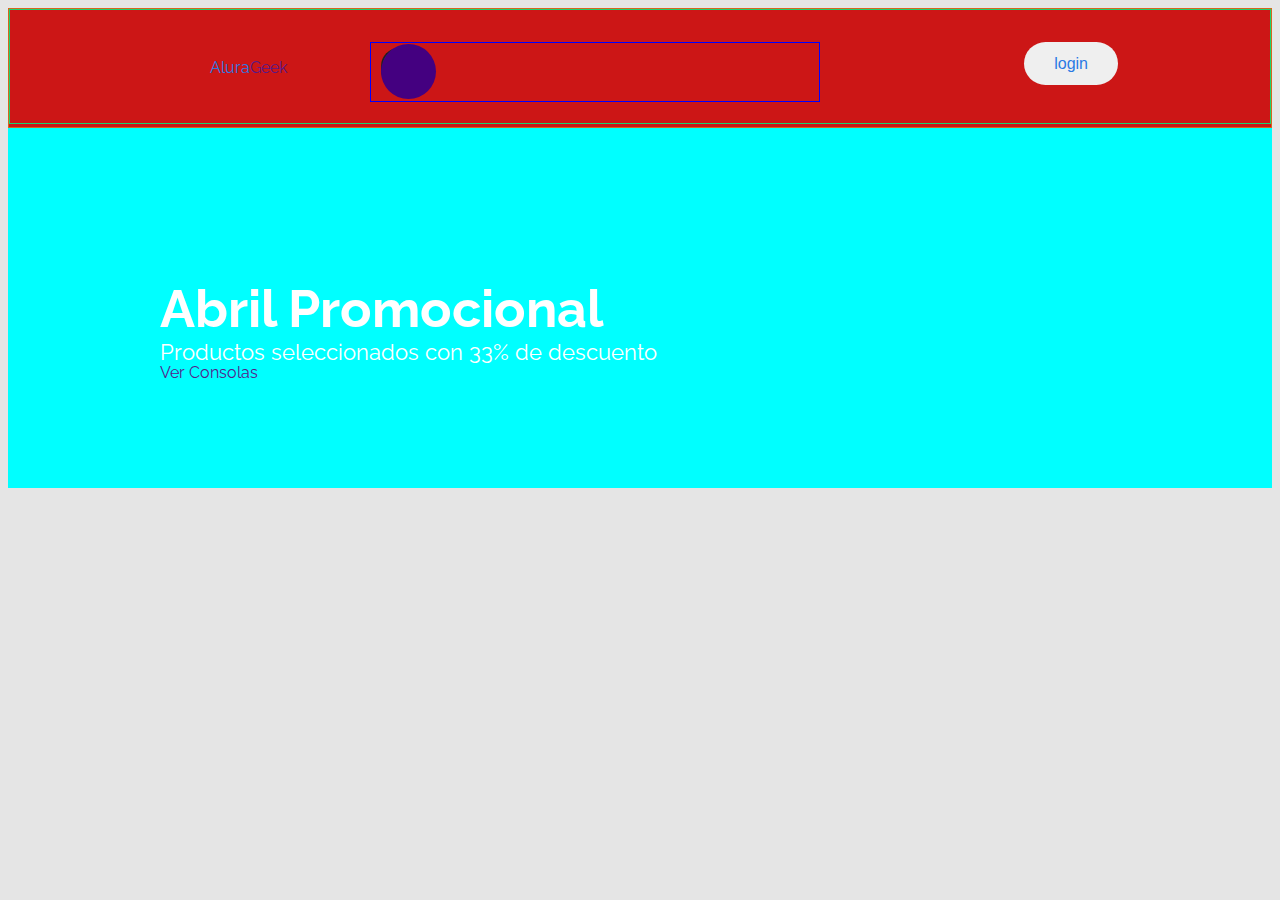
==== index.html @ f8747abc "inicio header" ====
<!DOCTYPE html>
<html lang="en">
<head>
  <meta charset="UTF-8">
  <meta http-equiv="X-UA-Compatible" content="IE=edge">
  <meta name="viewport" content="width=device-width, initial-scale=1.0">
  <link rel="preconnect" href="https://fonts.googleapis.com">
  <link rel="preconnect" href="https://fonts.gstatic.com" crossorigin>
  <link href="https://fonts.googleapis.com/css2?family=Raleway:wght@500&display=swap" rel="stylesheet">
  <title>E-commerce|AluraGeek</title>
  <link rel="stylesheet" href="./css/reset.css">
  <link rel="stylesheet" href="./css/style.css">
  <link rel="stylesheet" href="./css/encabezado.css">
  <link rel="stylesheet" href="./css/banner.css">
</head>
<body class="app">

  <header class="encabezado">
    <nav class="menu">
          <a class="menu__link1" href="#">
          <img class="menu__img" src="./img/Vector.png" alt=""></a>
          <a class="menu__link2" href=""><span class="menu__span">Alura</span>Geek</a>  
          <div class="menu__lupa-div"> 
              <input class="menu__lupa" type="search" name="lupa" placeholder = "¿Que deseas Buscar?" required>
              <div class="menu__btn">
                <i class="fas fa-search menu__icon"></i>
              </div>
          </div>
          <button class="menu__login" type="button">login</button>
    </nav>
  </header>

<main class="contenido">
  <section class="banner">
    <div class="banner__img">
      <div class="banner__anuncio">
        <h1 class="banner__titulo">Abril Promocional</h1>
        <span class="banner__descuento">Productos seleccionados con 33% de descuento</span>
        <div class="botones">
          <a href="">Ver Consolas</a>
        </div>
      </div>
    </div>
  </section>
</main>
<script src="https://kit.fontawesome.com/2f99950054.js" crossorigin="anonymous"></script>
</body>
</html>
---- css/style.css ----
.app{

  background: #E5E5E5;
  font-family: 'Raleway', sans-serif;
  /*color:#464646;*/
  line-height: 1rem;
  scroll-behavior: smooth;
}
---- css/encabezado.css ----
.encabezado{

  Height: 120px;
  width: auto;
  background: #cc1616;
  border: solid 1px chocolate;
  
}

.menu{

  display: flex;
  Padding: 32px 0 32px 0;
  width: auto;
  height: 115px;
  position: relative;
  border: solid 1px rgb(30, 210, 111);

}

.menu__link1{
  
  position: absolute;
  left:152px;
  top: 40px;
}

.menu__link2{

  position: absolute;
  left: 200px;
  top:50px;
  
}

.menu__span{

  
  color: #2A7AE4;
 

}

.menu__login{

position: absolute;
font-weight: 400;
font-size: 16px;
line-height: 19px;
padding: 12px 30px;
transition: .4s;
color: #2A7AE4;
border: none;
border-radius: 30px;
right:152px ;

}

.menu__login:hover{

  transform: scale(1.3);
  cursor: pointer;
}

.menu__lupa-div{

  padding: 5px;
  position: relative;
  position: absolute;
  border: solid 1px blue;
  width:450px;
  height:60px;
  left: 360px;

 

}

.menu__lupa{

position: absolute;
width: 0;
height: 40px;
padding: 8px 16px;
background: #F5F5F5;
border-radius: 20px;
transition: all 0.9s ease;
left:10px;
}

.menu__lupa::placeholder{

  color: #A2A2A2;
  text-indent:40px;
  
}
.menu__btn{

position: absolute;
top: 1px;
left:10px;
width: 55px;
height: 55px;
background-color: #440080;
line-height: 55px;
text-align: center;
color: white;
font-size: 20px;
border-radius: 50%;
cursor: pointer;

}

.menu__icon{


}

.menu__lupa-div:hover .menu__lupa{

  width:393px;
}

.menu__lupa:focus{

  width:393px;
  text-indent:40px;

}
---- css/banner.css ----
.banner{

  display: flex;
  flex-direction: column;
  background-color: aqua;
  height: 360px;
  width: auto;

}

.banner__img{
  
  height: 352px;
  width: auto;
  background-image:url(../img/banner-image.png);
  background-position: center;
 
}

.banner__anuncio{

  display: flex;
  flex-direction: column;
  max-width: 50%;
  margin-left: 152px;
  margin-top: 150px;
}

.banner__titulo{

  font-size: 52px;
  line-height: 61px;
  color: #FFFFFF;
  
}

.banner__descuento{

  font-size: 22px;
  line-height: 26px;
  color: #FFFFFF;
  
}
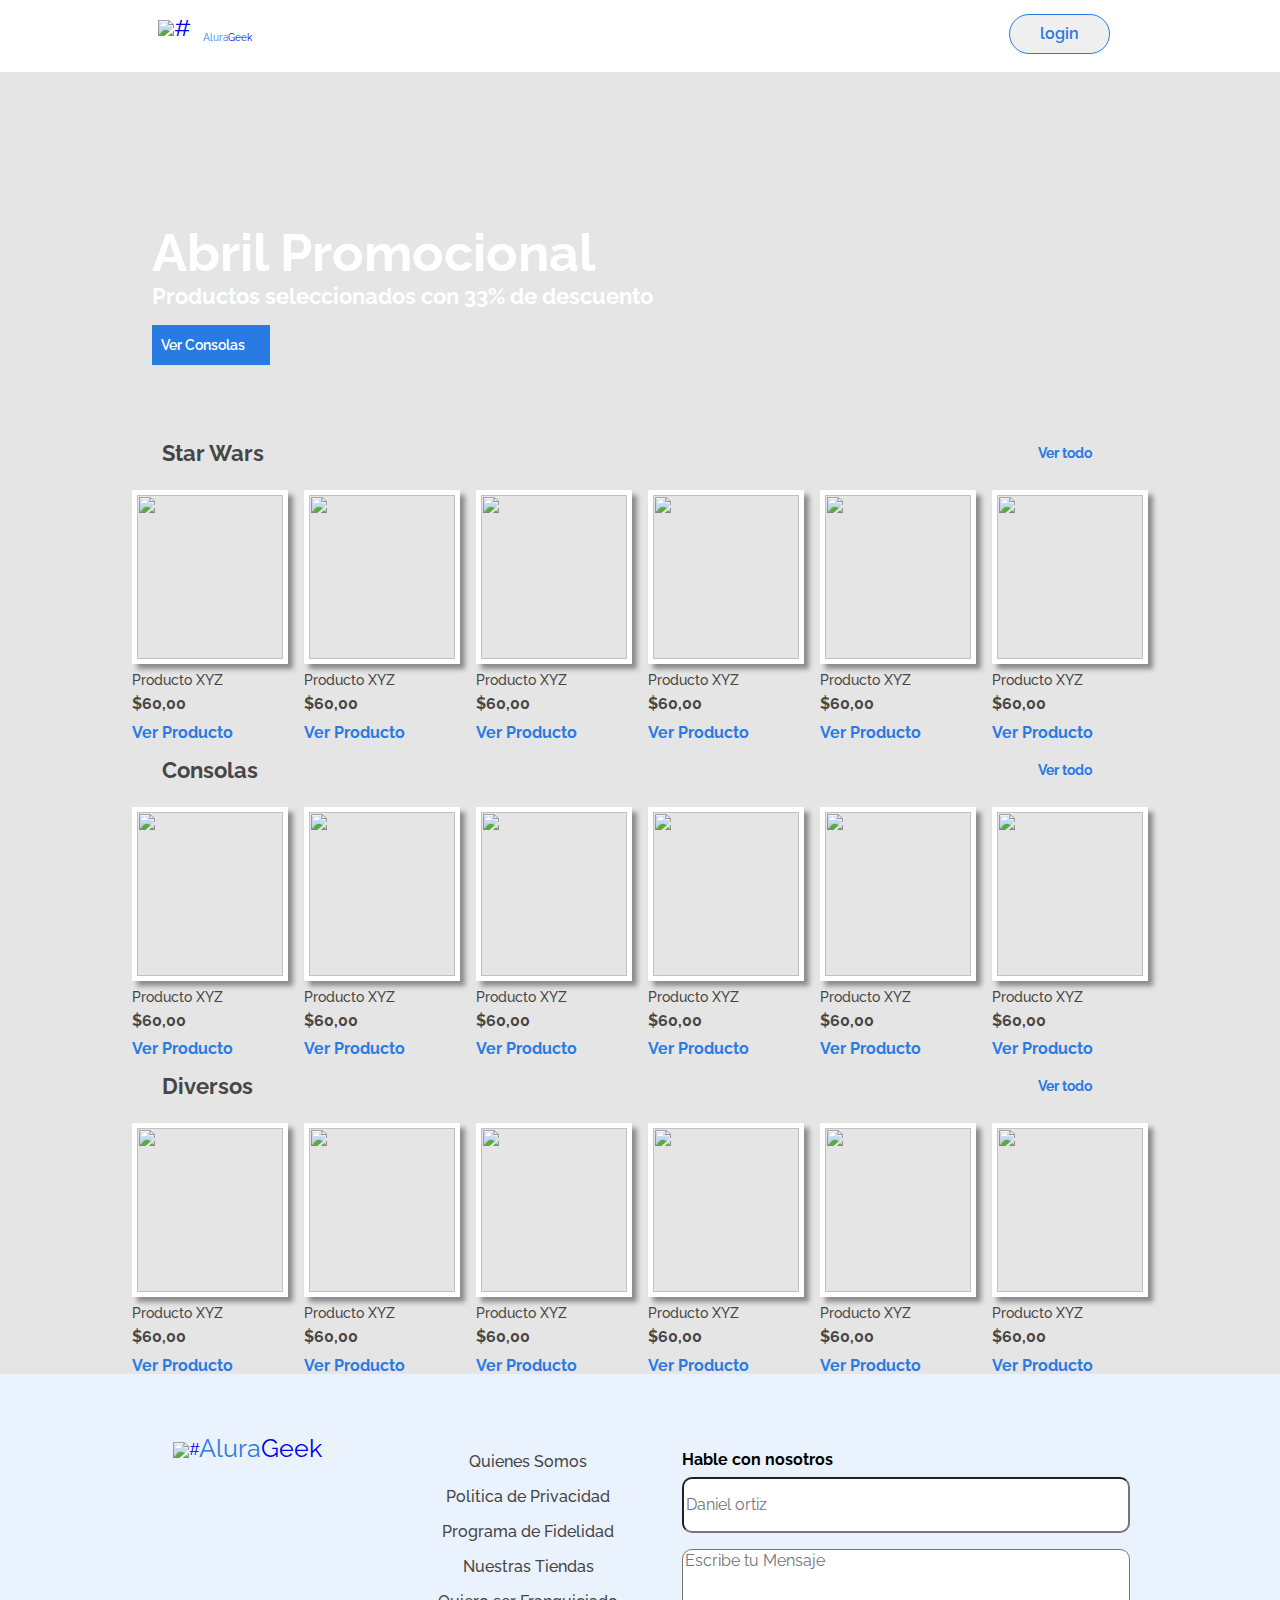
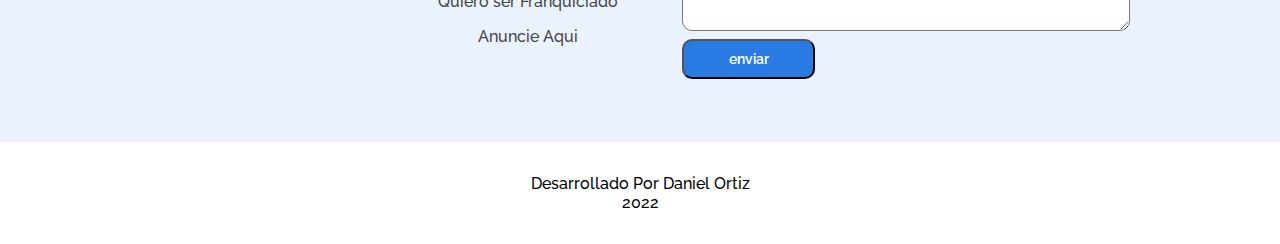
==== commit 995201b0: "E-commerce inicial" ====
--- a/index.html
+++ b/index.html
@@ -2,48 +2,292 @@
 <html lang="en">
 <head>
   <meta charset="UTF-8">
-  <meta http-equiv="X-UA-Compatible" content="IE=edge">
+  <meta http-equiv="X-UA-Compatible" content="IE=edge,chrome=1">
   <meta name="viewport" content="width=device-width, initial-scale=1.0">
   <link rel="preconnect" href="https://fonts.googleapis.com">
   <link rel="preconnect" href="https://fonts.gstatic.com" crossorigin>
   <link href="https://fonts.googleapis.com/css2?family=Raleway:wght@500&display=swap" rel="stylesheet">
   <title>E-commerce|AluraGeek</title>
+  <link rel="stylesheet" href="./css/normalize.css">
   <link rel="stylesheet" href="./css/reset.css">
   <link rel="stylesheet" href="./css/style.css">
   <link rel="stylesheet" href="./css/encabezado.css">
   <link rel="stylesheet" href="./css/banner.css">
+  <link rel="stylesheet" href="./css/stars.css">
+  <link rel="stylesheet" href="./css/contacto.css">
+  <link rel="stylesheet" href="./css/footer.css">
 </head>
 <body class="app">
 
   <header class="encabezado">
-    <nav class="menu">
-          <a class="menu__link1" href="#">
-          <img class="menu__img" src="./img/Vector.png" alt=""></a>
-          <a class="menu__link2" href=""><span class="menu__span">Alura</span>Geek</a>  
-          <div class="menu__lupa-div"> 
-              <input class="menu__lupa" type="search" name="lupa" placeholder = "¿Que deseas Buscar?" required>
-              <div class="menu__btn">
-                <i class="fas fa-search menu__icon"></i>
-              </div>
+    <nav class="head-nav">
+      <ul class="head-nav__list">
+          <li class="head-nav__logo"><a href="#"><img src="./img/Vector.png"alt="#"></a></li>
+          <li class="head-nav__alura"><a href="#"><span class="head-nav__span">Alura</span>Geek</a></li> 
+          <li class="head-nav__button"><button class="head-nav__btn" type="button">login</button></li>
+          <li class="head-nav__lupa"><i class="fas fa-search menu__icon"></i></li>
+      </ul>
+  </nav>
+  </header>
+
+  <main>
+    <section class="hero">
+      <div class="banner">
+        <div class="banner__fondo">
+           <div class="banner__anuncio">
+          <h1 class="banner__titulo">Abril Promocional</h1>
+          <span class="banner__descuento">Productos seleccionados con 33% de descuento</span>
+          <div class="btn">
+            <a class="btn__text"  href="">Ver Consolas</a>
+            <a class="btn__icon"><ion-icon name="caret-down-outline"></ion-icon></a>
           </div>
-          <button class="menu__login" type="button">login</button>
-    </nav>
-  </header>
-
-<main class="contenido">
-  <section class="banner">
-    <div class="banner__img">
-      <div class="banner__anuncio">
-        <h1 class="banner__titulo">Abril Promocional</h1>
-        <span class="banner__descuento">Productos seleccionados con 33% de descuento</span>
-        <div class="botones">
-          <a href="">Ver Consolas</a>
-        </div>
-      </div>
-    </div>
-  </section>
-</main>
+        </div>
+        </div>
+      </div>
+    </section>
+
+    <section class="stars">
+
+      <div class="title">
+        <h2 class="title__h2">Star Wars</h2>
+        <a class="title__link" href="#">Ver todo</a>
+        <a class="title__icon" href="#"><ion-icon name="arrow-forward-outline"></ion-icon></a>
+      </div>
+      
+        <div class="productos">
+          
+            <div class="producto__items">
+               <a href="#" class="producto__link">
+                 <img class="producto__img" src="img/unsplash_1.png" alt="">
+               </a>
+               <h3 class="producto__nombre">Producto XYZ</h3>
+               <h3 class="producto__precio">$60,00</h3>
+               <a class="producto-und__link" href=""><h3 class="producto__verproducto">Ver Producto</h3></a>
+            </div> 
+            <div class="producto__items">
+              <a href="#" class="producto__link">
+               <img class="producto__img" src="img/unsplash_2.png" alt="">
+              </a>
+              <h3 class="producto__nombre">Producto XYZ</h3>
+              <h3 class="producto__precio">$60,00</h3>
+              <a class="producto-und__link" href=""><h3 class="producto__verproducto">Ver Producto</h3></a>
+            </div>
+            <div class="producto__items" >
+              <a href="#" class="producto__link">
+                    <img class="producto__img" src="img/unsplash_3.png" alt="">
+                </a>
+              <h3 class="producto__nombre">Producto XYZ</h3>
+              <h3 class="producto__precio">$60,00</h3>
+              <a class="producto-und__link" href=""><h3 class="producto__verproducto">Ver Producto</h3></a>
+            </div>
+            <div class="producto__items" >
+              <a href="#" class="producto__link">
+              <img class="producto__img" src="img/unsplash_4.png" alt="">
+              </a>
+              <h3 class="producto__nombre">Producto XYZ</h3>
+              <h3 class="producto__precio">$60,00</h3>
+              <a class="producto-und__link" href=""><h3 class="producto__verproducto">Ver Producto</h3></a>
+            </div>
+            <div class="producto__items">
+              <a href="#" class="producto__link">
+              <img class="producto__img" src="img/unsplash_5.png" alt="">
+              </a>
+              <h3 class="producto__nombre">Producto XYZ</h3>
+              <h3 class="producto__precio">$60,00</h3>
+              <a class="producto-und__link" href=""><h3 class="producto__verproducto">Ver Producto</h3></a>
+           </div> 
+            <div class="producto__items">
+              <a href="#" class="producto__link">
+              <img class="producto__img" src="img/unsplash_6.png" alt="">
+              </a> 
+              <h3 class="producto__nombre">Producto XYZ</h3>
+              <h3 class="producto__precio">$60,00</h3>
+              <a class="producto-und__link" href=""><h3 class="producto__verproducto">Ver Producto</h3></a>
+            </div>    
+          
+        </div>    
+
+    </section>
+
+    <section class="consolas">
+
+      <div class="title">
+        <h2 class="title__h2">Consolas</h2>
+        <a class="title__link" href="#">Ver todo</a>
+        <a class="title__icon" href="#"><ion-icon name="arrow-forward-outline"></ion-icon></a>
+      </div>
+
+      <div class="productos">
+          
+        <div class="producto__items">
+           <a href="#" class="producto__link">
+             <img class="producto__img" src="img/unsplash_7.png" alt="">
+           </a>
+           <h3 class="producto__nombre">Producto XYZ</h3>
+           <h3 class="producto__precio">$60,00</h3>
+           <a class="producto-und__link" href=""><h3 class="producto__verproducto">Ver Producto</h3></a>
+        </div> 
+        <div class="producto__items">
+          <a href="#" class="producto__link">
+           <img class="producto__img" src="img/unsplash_8.png" alt="">
+          </a>
+          <h3 class="producto__nombre">Producto XYZ</h3>
+          <h3 class="producto__precio">$60,00</h3>
+          <a class="producto-und__link" href=""><h3 class="producto__verproducto">Ver Producto</h3></a>
+        </div>
+        <div class="producto__items" >
+          <a href="#" class="producto__link">
+                <img class="producto__img" src="img/unsplash_9.png" alt="">
+            </a>
+          <h3 class="producto__nombre">Producto XYZ</h3>
+          <h3 class="producto__precio">$60,00</h3>
+          <a class="producto-und__link" href=""><h3 class="producto__verproducto">Ver Producto</h3></a>
+        </div>
+        <div class="producto__items" >
+          <a href="#" class="producto__link">
+          <img class="producto__img" src="img/unsplash_10.png" alt="">
+          </a>
+          <h3 class="producto__nombre">Producto XYZ</h3>
+          <h3 class="producto__precio">$60,00</h3>
+          <a class="producto-und__link" href=""><h3 class="producto__verproducto">Ver Producto</h3></a>
+        </div>
+        <div class="producto__items">
+          <a href="#" class="producto__link">
+          <img class="producto__img" src="img/unsplash_11.png" alt="">
+          </a>
+          <h3 class="producto__nombre">Producto XYZ</h3>
+          <h3 class="producto__precio">$60,00</h3>
+          <a class="producto-und__link" href=""><h3 class="producto__verproducto">Ver Producto</h3></a>
+       </div> 
+        <div class="producto__items">
+          <a href="#" class="producto__link">
+          <img class="producto__img" src="img/unsplash_12.png" alt="">
+          </a> 
+          <h3 class="producto__nombre">Producto XYZ</h3>
+          <h3 class="producto__precio">$60,00</h3>
+          <a class="producto-und__link" href=""><h3 class="producto__verproducto">Ver Producto</h3></a>
+        </div>    
+      
+    </div>    
+
+
+    </section>
+
+    <section class="diversos">
+
+      <div class="title">
+        <h2 class="title__h2">Diversos</h2>
+        <a class="title__link" href="#">Ver todo</a>
+        <a class="title__icon" href="#"><ion-icon name="arrow-forward-outline"></ion-icon></a>
+      </div>
+
+      <div class="productos">
+          
+        <div class="producto__items">
+           <a href="#" class="producto__link">
+             <img class="producto__img" src="img/unsplash_13.png" alt="">
+           </a>
+           <h3 class="producto__nombre">Producto XYZ</h3>
+           <h3 class="producto__precio">$60,00</h3>
+           <a class="producto-und__link" href=""><h3 class="producto__verproducto">Ver Producto</h3></a>
+        </div> 
+        <div class="producto__items">
+          <a href="#" class="producto__link">
+           <img class="producto__img" src="img/unsplash_14.png" alt="">
+          </a>
+          <h3 class="producto__nombre">Producto XYZ</h3>
+          <h3 class="producto__precio">$60,00</h3>
+          <a class="producto-und__link" href=""><h3 class="producto__verproducto">Ver Producto</h3></a>
+        </div>
+        <div class="producto__items" >
+          <a href="#" class="producto__link">
+                <img class="producto__img" src="img/unsplash_15.png" alt="">
+            </a>
+          <h3 class="producto__nombre">Producto XYZ</h3>
+          <h3 class="producto__precio">$60,00</h3>
+          <a class="producto-und__link" href=""><h3 class="producto__verproducto">Ver Producto</h3></a>
+        </div>
+        <div class="producto__items" >
+          <a href="#" class="producto__link">
+          <img class="producto__img" src="img/unsplash_16.png" alt="">
+          </a>
+          <h3 class="producto__nombre">Producto XYZ</h3>
+          <h3 class="producto__precio">$60,00</h3>
+          <a class="producto-und__link" href=""><h3 class="producto__verproducto">Ver Producto</h3></a>
+        </div>
+        <div class="producto__items">
+          <a href="#" class="producto__link">
+          <img class="producto__img" src="img/unsplash_17.png" alt="">
+          </a>
+          <h3 class="producto__nombre">Producto XYZ</h3>
+          <h3 class="producto__precio">$60,00</h3>
+          <a class="producto-und__link" href=""><h3 class="producto__verproducto">Ver Producto</h3></a>
+       </div> 
+        <div class="producto__items">
+          <a href="#" class="producto__link">
+          <img class="producto__img" src="img/unsplash_18.png" alt="">
+          </a> 
+          <h3 class="producto__nombre">Producto XYZ</h3>
+          <h3 class="producto__precio">$60,00</h3>
+          <a class="producto-und__link" href=""><h3 class="producto__verproducto">Ver Producto</h3></a>
+        </div>    
+      
+    </div>    
+
+    </section>
+
+    <section class="contacto">
+
+      <header class="encabezado--contact">
+        <nav class="head-nav--contact">
+          <ul class="head-nav__list--contact">
+              <li class="head-nav__logo--contact"><a href="#"><img class="head-nav__img" src="./img/Vector.png"alt="#"></a></li>
+              <li class="head-nav__alura--contact"><a class="head-nav__logo" href="#"><span class="head-nav__span--contact">Alura</span>Geek</a></li> 
+              <li class="head-nav__button--contact"><button class="head-nav__btn" type="button">login</button></li>
+              <li class="head-nav__lupa--contact"><i class="fas fa-search menu__icon"></i></li>
+          </ul>
+        </nav>
+      </header>
+
+     <div class="informacion">
+
+        <ul class="informacion-list">
+          <li class="informacion-list__info"><a class="informacion-list__link" href="#">Quienes Somos</a></li>
+          <li class="informacion-list__info"><a class="informacion-list__link"  href="#">Politica de Privacidad</a></li>
+          <li class="informacion-list__info"><a class="informacion-list__link"  href="#">Programa de Fidelidad</a></li>
+          <li class="informacion-list__info"><a class="informacion-list__link"  href="#">Nuestras Tiendas</a></li>
+          <li class="informacion-list__info"><a class="informacion-list__link"  href="#">Quiero ser Franquiciado</a></li>
+          <li class="informacion-list__info"><a class="informacion-list__link"  href="#">Anuncie Aqui</a></li>
+       </ul>
+
+     </div>
+
+      <div class="form">
+
+        <p class="form-parrafo">Hable con nosotros</p>
+
+        <form action="" class="formulario">
+          <input type="text" name="nombre" class="formulario__nombres" placeholder="Daniel ortiz">
+          <textarea name="mensaje" class="formulario__mensaje" cols="30" rows="10" placeholder="Escribe tu Mensaje"></textarea>
+          <input class="formulario__send" type="submit" value="enviar" >
+        </form>
+
+      </div>
+
+    </section>
+
+    <footer class="footer">
+      <div class="autor">
+          <p class="autor__parrafo">Desarrollado Por Daniel Ortiz 
+          <span class="autor_span">2022</span></p>
+      </div>
+    </footer>
+
+  </main>
+
 <script src="https://kit.fontawesome.com/2f99950054.js" crossorigin="anonymous"></script>
+<script type="module" src="https://unpkg.com/ionicons@5.5.2/dist/ionicons/ionicons.esm.js"></script>
+<script nomodule src="https://unpkg.com/ionicons@5.5.2/dist/ionicons/ionicons.js"></script>
 </body>
 </html>
 
--- a/css/encabezado.css
+++ b/css/encabezado.css
@@ -1,133 +1,160 @@
-.encabezado{
+.head-nav{
 
-  Height: 120px;
-  width: auto;
-  background: #cc1616;
-  border: solid 1px chocolate;
+  Height: 72px;
+  background: #FFFFFF;
+  padding: 14px 18px 14px 18px;
+}
+
+.head-nav__list{
+
+  display: flex;
+  flex-wrap: wrap;
+  justify-content: space-between;
+  align-items: center;
+  font-size: 14px;
+  
+}
+.head-nav__logo{
+  order: 1;
+}
+
+.head-nav__alura{
+
+  flex-grow: 1;
+  padding-left: 5px;
+  order: 2;
+  font-size: 10px;
+
+}
+
+.head-nav__span{
+
+  color: #2A7AE4;
   
 }
 
-.menu{
+.head-nav__lupa{
+  
+  order: 4;
+  
+}
 
-  display: flex;
-  Padding: 32px 0 32px 0;
-  width: auto;
-  height: 115px;
-  position: relative;
-  border: solid 1px rgb(30, 210, 111);
+.head-nav__lupa{
+  height: 18px;
+  width: 18px;
+}
+
+.head-nav__button{
+  
+ flex-grow: 1;
+ order: 3;
+ padding: 0;
+ border-radius: 30px;
+  }
+
+.head-nav__btn{
+  font-weight: 600;
+  font-size: 14px;
+  transition: .4s;
+  color: #2A7AE4;
+  padding: 10px 30px 10px 30px;
+  border: 1px solid #2A7AE4;
+  border-radius: 50em;
 
 }
 
-.menu__link1{
-  
-  position: absolute;
-  left:152px;
-  top: 40px;
+.head-nav__btn:hover{
+
+  transform: scale(1.2);
+  cursor: pointer;
 }
 
-.menu__link2{
+@media all and (min-width:768px) and (max-width: 1000px){
 
-  position: absolute;
-  left: 200px;
-  top:50px;
+  .head-nav__list{
+
+    justify-content: center;
+    
+  }
+
+  .head-nav__logo{
+    order: 1;
+  }
+
+  .head-nav__alura{
+
+    
+    order: 2;
+  
+  }
+
+  .head-nav__lupa{
+
+    order: 3;
+    flex-grow: 1;
   
 }
 
-.menu__span{
+  .head-nav__button{
 
+    order: 4;
+    width: auto;
+    flex-grow: 0;
+  }
   
-  color: #2A7AE4;
- 
-
 }
 
-.menu__login{
+@media all and (min-width:1001px){
 
-position: absolute;
-font-weight: 400;
-font-size: 16px;
-line-height: 19px;
-padding: 12px 30px;
-transition: .4s;
-color: #2A7AE4;
-border: none;
-border-radius: 30px;
-right:152px ;
+  .head-nav__list{
 
+    position: relative;
+    font-size: 16px;
+  }
+
+  .head-nav__logo{
+
+
+    width: 40px ;
+    height: 29px ;
+    margin-left: 140px;
+    
+  }
+
+  .head-nav__alura{
+
+    
+    position: absolute;
+    padding: 8px 0 0 5px;
+       
+  }
+
+  .head-nav__span{
+
+    margin-left: 180px;
+    
+  }
+
+  .head-nav__lupa{
+
+    position: absolute;
+    flex-grow: 1;
+    right: 586px;
+  
 }
 
-.menu__login:hover{
+  .head-nav__button{
 
-  transform: scale(1.3);
-  cursor: pointer;
+    
+    width: auto;
+    flex-grow: 0;
+    margin-right:152px;
+
+  }
+
+  .head-nav__btn{
+
+    font-size: 16px;
+  }
 }
 
-.menu__lupa-div{
-
-  padding: 5px;
-  position: relative;
-  position: absolute;
-  border: solid 1px blue;
-  width:450px;
-  height:60px;
-  left: 360px;
-
- 
-
-}
-
-.menu__lupa{
-
-position: absolute;
-width: 0;
-height: 40px;
-padding: 8px 16px;
-background: #F5F5F5;
-border-radius: 20px;
-transition: all 0.9s ease;
-left:10px;
-}
-
-.menu__lupa::placeholder{
-
-  color: #A2A2A2;
-  text-indent:40px;
-  
-}
-.menu__btn{
-
-position: absolute;
-top: 1px;
-left:10px;
-width: 55px;
-height: 55px;
-background-color: #440080;
-line-height: 55px;
-text-align: center;
-color: white;
-font-size: 20px;
-border-radius: 50%;
-cursor: pointer;
-
-}
-
-.menu__icon{
-
-
-}
-
-.menu__lupa-div:hover .menu__lupa{
-
-  width:393px;
-}
-
-.menu__lupa:focus{
-
-  width:393px;
-  text-indent:40px;
-
-}
-
-
-
-
--- a/css/banner.css
+++ b/css/banner.css
@@ -1,49 +1,124 @@
-.banner{
+  .banner{ 
+    width: 100%;
+    display: flex;
+    flex-direction: column;
+    }
+    
+  .banner__fondo{
+    
+      height: 192px;
+      background-image:url(../img/banner-image.png);
+      background-position: center;
+      background-size: cover;
+      background-repeat: no-repeat;
+      
+    }
+    
+  .banner__anuncio{
+    
+      display: flex;
+      flex-direction: column;
+      align-items:  flex-start;
+      margin-left: 16px;
+      margin-top: 78px;
+      
+    }
+  .banner__titulo{
+    
+    font-weight: 700;
+    font-size: 22px;
+    line-height: 26px;
+    color: #FFFFFF;
+      
+    }
+  .banner__descuento{
+      font-weight: 600;
+      font-size: 14px;
+      line-height: 16px;
+      color: #FFFFFF;
+      
+    }
+  .btn{
+      margin-top: 16px;
+      width: 118px;
+      height: 40px;
+      background: #2A7AE4;
+      display: flex;
+      justify-content: space-around;
+      align-items: center;
+      font-size: 14px;
+      font-weight: 600;
+      cursor: pointer;
+      }
+  .btn__text,
+  .btn__icon{
+        color: #FFFFFF;
+        
+      /* display: inline-flex;
+        align-items: center;
+        height: 100%;*/
+      }
+      
+  .btn__icon{
+        font-size: 1.5em;
+        background: rgb(0, 0, 0,0.08);
+        padding-top: 6px ;
+      }
+  
+    @media all and (min-width:768px) and (max-width: 1000px){
+  
+  .banner__fondo{
+    height: 352px;
+  }
+  
+  .banner__anuncio{
+  
+    margin-left: 32px;
+    margin-top: 161px;
 
-  display: flex;
-  flex-direction: column;
-  background-color: aqua;
-  height: 360px;
-  width: auto;
-
-}
-
-.banner__img{
+  }
+    
+  .banner__titulo{
   
-  height: 352px;
-  width: auto;
-  background-image:url(../img/banner-image.png);
-  background-position: center;
- 
-}
-
-.banner__anuncio{
-
-  display: flex;
-  flex-direction: column;
-  max-width: 50%;
-  margin-left: 152px;
-  margin-top: 150px;
-}
-
-.banner__titulo{
-
+  font-weight: 700;
   font-size: 52px;
   line-height: 61px;
-  color: #FFFFFF;
   
-}
+  }
+    
+  .banner__descuento{
+    font-weight: 700;
+    font-size: 22px;
+    line-height: 26px;
+  
+  }
+    
+  }
 
-.banner__descuento{
+  @media all and (min-width:1001px){
 
-  font-size: 22px;
-  line-height: 26px;
-  color: #FFFFFF;
+    .banner__fondo{
+      height: 352px;
+    }
+
+    .banner__anuncio{
+
+      margin-left:152px;
+      margin-top: 150px;
+    }
+
+    .banner__titulo{
   
-}
+      font-weight: 700;
+      font-size: 52px;
+      line-height: 61px;
+      
+      }
 
-
-
-
-
-  +    .banner__descuento{
+        font-weight: 700;
+        font-size: 22px;
+        line-height: 26px;
+      
+      }
+  }--- a/css/stars.css
+++ b/css/stars.css
@@ -0,0 +1,266 @@
+.title {
+  
+  display: flex;
+  align-items: center;
+  justify-content: center;
+  width: 100%;
+  padding: 16px 0 16px 0; 
+ 
+}
+.title__h2{
+  font-weight: 700;
+  font-size: 22px;
+  line-height: 26px;
+  color: #464646;
+  flex-grow: 1;
+  margin-left: 18px;
+
+}
+.title__link{
+  
+font-weight: 700;
+font-size: 14px;
+line-height: 16px;
+color: #2A7AE4;
+text-decoration: none;
+padding-right:12px;
+}
+.title__icon{
+
+  Width: 16px;
+  Height:16px;
+  margin-right:15px;
+}
+.productos{
+  
+  display: flex;
+  flex-wrap: wrap;
+  justify-content:space-evenly;
+  align-items: center;
+  background: #E5E5E5;
+ 
+} 
+.producto__items{
+  
+ font-family: "Raleway", sans-serif;
+ box-sizing: border-box;
+
+}
+.producto__link{
+  
+    display: flex;
+    margin: 8px 0px;
+    width: 156px;
+    height: 174px;
+    border: 5px solid #FFF;
+    box-shadow: 5px 5px 5px #0006;
+    flex-grow: 1;
+    
+    
+}
+.producto__img {
+  
+  width: 100%;
+  height: 100%;
+  object-fit: cover;
+  transition: transform 0.3s ease-in-out;
+  
+}
+.producto__img:hover{
+  
+ transform: rotate(1deg) scale(1.1);
+ 
+}
+.producto__nombre{
+  
+color: #464646;
+font-size: 14px;
+font-weight: 500;
+padding-bottom: 8px;
+}
+.producto__precio{
+  
+color: #464646;
+font-size: 16px;
+font-weight: 700;
+padding-bottom: 8px;
+}
+.producto__verproducto{
+  
+color: #2a7ae4;
+font-size: 16px;
+font-weight: 700;
+margin-top: 0.5vh;
+}
+.producto__items:nth-child(5){
+ display: none;
+}
+.producto__items:nth-child(6){
+ display: none;
+}
+.producto-und__link{
+text-decoration: none;
+}
+
+
+@media screen and (min-width:360px) and (max-width:576px){
+
+  .title__link{
+    
+  font-size: 16px;
+  line-height: 19px;
+  
+  }
+  .producto__link{
+    
+  
+      width: 164px;
+      height: 174px;
+     
+  }
+  .title__h2{
+    
+    margin-left: 19px;
+    
+  }
+  
+  .title__icon{
+  
+    Width: 18px;
+    Height:18px;
+    margin-right:20px;
+  }
+    
+  }
+@media screen and (min-width:577px) and (max-width:768px){
+
+    .producto__items:nth-child(5){
+      display: none;
+     }
+    .producto__items:nth-child(6){
+      display: none;
+     }
+  
+    .title__h2{
+  
+      font-weight: 700;
+      font-size: 32px;
+      line-height: 38px;
+      
+    }
+    .title__link{
+      
+      font-weight: 700;
+      font-size: 16px;
+      line-height: 19px;
+    
+      
+    }
+    .producto__link{
+  
+      width: 176px;
+      height: 174px;
+     
+  }
+  
+    .title__icon{
+  
+    Width: 19px;
+    Height:19px;
+  
+  }
+    .productos{
+    
+    justify-content:space-around;
+   
+  } 
+  }                                                                          
+@media screen and (min-width:769px) and (max-width:992px){
+
+  
+  .producto__items:nth-child(5){
+    display: none;
+   }
+  .producto__items:nth-child(6){
+    display: none;
+   }
+
+  .title__h2{
+
+    margin-left:65px; 
+    
+    
+  }
+
+  .title__icon{
+
+    margin-right:50px;
+    
+  }
+
+}
+@media screen and (min-width:993px) and (max-width:1200px){
+
+ 
+  .producto__items:nth-child(5){
+    display: block;
+   }
+  .producto__items:nth-child(6){
+    display: block;
+   }
+
+  .title__h2{
+
+    margin-left:55px; 
+    
+    
+  }
+
+  .title__icon{
+
+    margin-right:40px;
+    
+  }
+
+}
+@media screen and (min-width:1201px) and (max-width:1440px){
+
+  .productos{
+  
+  
+    justify-content:center;
+    align-items: center;
+    gap: 16px;
+   
+  } 
+  .producto__items:nth-child(5){
+    display: block;
+   }
+  .producto__items:nth-child(6){
+    display: block;
+   }
+
+   .title__h2{
+
+    margin-left:162px; 
+  
+  }
+
+  .title__icon{
+
+    margin-right:160px;
+    
+  }
+
+  .title{
+
+    display: flex;
+    justify-content: center;
+    align-items: center;
+
+   }
+
+}
+
+
+
--- a/css/contacto.css
+++ b/css/contacto.css
@@ -0,0 +1,300 @@
+.contacto{
+
+display: flex;
+flex-direction: column;
+padding: 16px;
+height: 553px;
+background: #EAF2FD;
+}
+.logo{
+
+  height: 82px;
+}
+.informacion{
+
+  display: flex;
+  align-items: center;
+  justify-content: center;
+  height: 206px;
+  font-weight: 500;
+  font-size: 16px;
+  line-height: 19px;
+
+}
+.informacion-list{
+
+  text-align: center;
+  margin-top: 31px;
+}
+.informacion-list__info{
+
+  padding-bottom: 16px;
+}
+.informacion-list__link{
+
+  font-weight: 500;
+  font-size: 16px;
+  line-height: 19px;
+  color: #464646;
+
+}
+.form{
+
+  display: flex;
+  flex-direction: column;
+  height: 277px;
+  margin-top: 28px;
+ 
+}
+.form-parrafo{
+
+  font-weight: 700;
+  font-size: 16px;
+  line-height: 19px;
+  margin: 8px 0px;
+ 
+}
+.formulario{
+
+  display: flex;
+  flex-direction: column;
+}
+.formulario__nombres{
+
+  width: 100%;
+  height: 56px;
+  border-radius: 10px;
+  margin-bottom: 16px;
+
+}
+.formulario__mensaje{
+
+  width: 100%;
+  height: 82px;
+  border-radius: 10px;
+  margin-bottom: 8px;
+}
+.formulario__send{
+
+  width: 133px;
+  height: 40px;
+  background: #2A7AE4;
+  color: #FFFFFF;
+  font-weight: 600;
+  font-size: 14px;
+  line-height: 16px;
+  border-radius: 10px;
+ 
+  
+}
+.encabezado--contact{
+
+  
+  display: flex;
+  justify-content: center;
+  align-items: center;
+  height: 72px;
+  background: #EAF2FD; 
+
+
+}
+.head-nav--contact{
+  height:auto;
+}
+.head-nav__button--contact{
+
+  display: none;
+}
+.head-nav__lupa--contact{
+
+  display: none;
+}
+.head-nav__list--contact{
+
+  display: flex;
+  align-items: center;
+
+}
+.head-nav__img{
+
+  Width: 40px;
+  Height: 29px;
+
+}
+.head-nav__logo{
+  
+  font-size:25px;
+  
+}
+.head-nav__span--contact{
+
+  color:#2A7AE4;
+  
+}
+
+@media screen and (min-width:576px) and (max-width:768px){
+
+  .contacto{
+  
+    flex-direction: row;
+    justify-content: space-between;
+    Height: 364px;
+    position: relative;
+    
+  }
+
+  .encabezado--contact{
+
+    position: absolute;
+    top: 45px;
+    
+  }
+
+  .informacion{
+
+    position: absolute;
+    top: 145px;
+  }
+
+  .form{
+    
+    position: absolute;
+    left: 290px;
+    width: 60vw;
+  }
+
+}
+@media screen and (min-width:769px) and (max-width:992px){
+
+  .contacto{
+  
+    flex-direction: row;
+    justify-content: space-between;
+    Height: 364px;
+    position: relative;
+    
+  }
+
+  .encabezado--contact{
+
+    position: absolute;
+    top: 45px;
+    width: 20vw;
+    
+  }
+
+  .informacion{
+
+    position: absolute;
+    top: 145px;
+    width: 20vw;
+  }
+
+  .form{
+    
+    position: absolute;
+    left: 290px;
+    width: 65vw;
+  }
+
+}
+@media screen and (min-width:993px) and (max-width:1200px){
+
+  .contacto{
+  
+    flex-direction: row;
+    justify-content: space-evenly;
+    align-items: baseline;
+    Height: 368px;
+    position: relative;
+    
+  }
+  .encabezado--contact{
+
+    position: absolute;
+    left: 20px;
+    top: 65px;
+    justify-content: flex-end;
+    
+  }
+  .informacion{
+
+    position: absolute;
+    top: 65px;
+    left: 400px;
+    width: 20vw;
+    
+  }
+  .form{
+    
+    position: absolute;
+    top: 40px;
+    width: 35vw;
+    right: 30px;
+   
+  }
+  .head-nav__list--contact{
+
+    position: relative;
+  }
+
+  .head-nav__logo--contact{
+    position: absolute;
+    right:130px;
+
+
+  }
+
+}
+@media screen and (min-width:1201px) and (max-width:1440px){
+
+  .contacto{
+  
+    flex-direction: row;
+    justify-content: space-evenly;
+    align-items: baseline;
+    background: #EAF2FD;
+    Height: 368px;
+    position: relative;
+    
+  }
+
+  .encabezado--contact{
+    
+    position: absolute;
+    left: 160px;
+    top: 40px;
+    width: 240px;
+    
+  }
+
+  .informacion{
+
+    position: absolute;
+    top: 65px;
+    left: 400px;
+    width: 20vw;
+    
+  }
+
+  .form{
+    
+    position: absolute;
+    top: 40px;
+    width: 35vw;
+    right: 150px;
+   
+  }
+
+  .head-nav__logo--contact{
+    position: absolute;
+    right:200px;
+   
+  }
+  .head-nav__logo{
+   
+    margin-right: 180px;
+  
+    }
+
+}
--- a/css/footer.css
+++ b/css/footer.css
@@ -0,0 +1,42 @@
+.footer{
+
+display: flex;
+justify-content: center;
+align-items: center;
+width: auto;
+height: 102px;
+background: #FFFFFF;
+
+}
+
+.autor{
+
+width: 229px;
+
+}
+.autor__parrafo{
+
+font-weight: 500;
+font-size: 16px;
+line-height: 19px;
+text-align: center;
+
+}
+
+@media screen and (min-width:360px) and (max-width:576px){
+}
+@media screen and (min-width:577px) and (max-width:768px){
+}
+@media screen and (min-width:769px) and (max-width:992px){
+
+  
+
+}
+@media screen and (min-width:993px) and (max-width:1200px){
+
+ 
+}
+@media screen and (min-width:1201px) and (max-width:1440px){
+
+
+} 
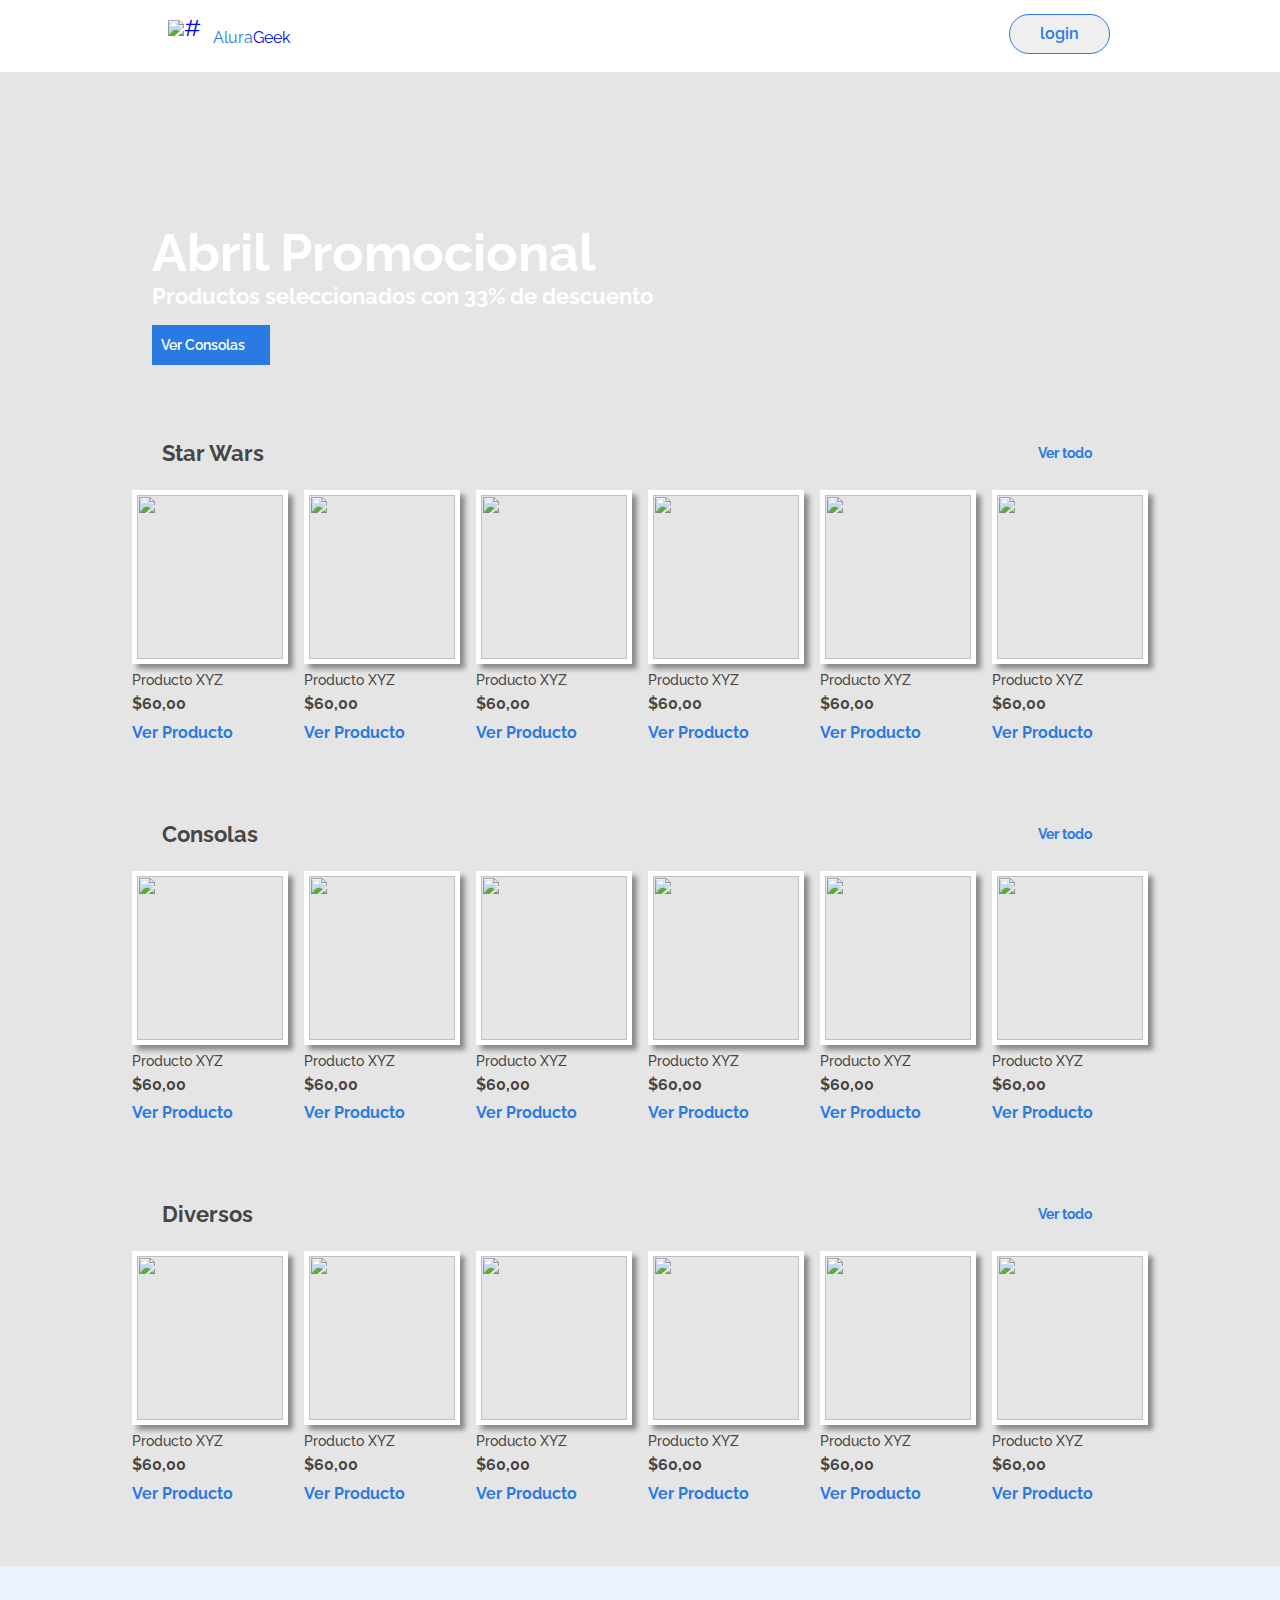
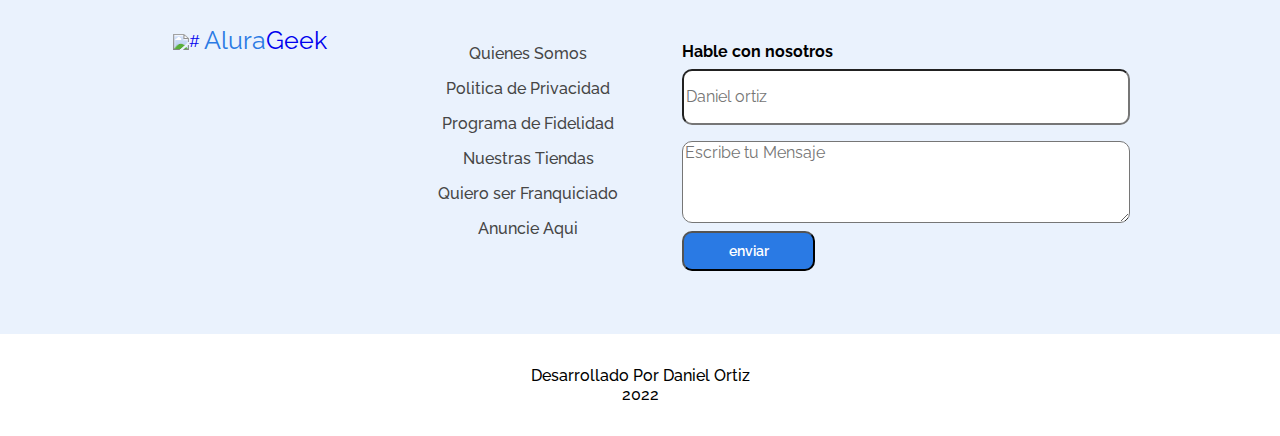
==== commit b8018e0a: "E-commerce inicial1" ====
--- a/index.html
+++ b/index.html
@@ -22,10 +22,10 @@
   <header class="encabezado">
     <nav class="head-nav">
       <ul class="head-nav__list">
-          <li class="head-nav__logo"><a href="#"><img src="./img/Vector.png"alt="#"></a></li>
-          <li class="head-nav__alura"><a href="#"><span class="head-nav__span">Alura</span>Geek</a></li> 
-          <li class="head-nav__button"><button class="head-nav__btn" type="button">login</button></li>
-          <li class="head-nav__lupa"><i class="fas fa-search menu__icon"></i></li>
+          <li class="head-nav__logo"><a href="index.html"><img src="./img/Vector.png"alt="#"></a></li>
+          <li class="head-nav__alura"><a href="index.html"><span class="head-nav__span">Alura</span>Geek</a></li> 
+          <li class="head-nav__button"><button class="head-nav__btn" type="submit" onclick="window.location.href='login.html'">login</button></li>
+          <li class="head-nav__lupa"><ion-icon name="search-outline"></ion-icon></li>
       </ul>
   </nav>
   </header>
@@ -38,8 +38,8 @@
           <h1 class="banner__titulo">Abril Promocional</h1>
           <span class="banner__descuento">Productos seleccionados con 33% de descuento</span>
           <div class="btn">
-            <a class="btn__text"  href="">Ver Consolas</a>
-            <a class="btn__icon"><ion-icon name="caret-down-outline"></ion-icon></a>
+            <a class="btn__text"  href="#consolas">Ver Consolas</a>
+            <a class="btn__icon"  href="#consolas"><ion-icon name="caret-down-outline"></ion-icon></a>
           </div>
         </div>
         </div>
@@ -50,7 +50,7 @@
 
       <div class="title">
         <h2 class="title__h2">Star Wars</h2>
-        <a class="title__link" href="#">Ver todo</a>
+        <a class="title__link" href="allproductos.html">Ver todo</a>
         <a class="title__icon" href="#"><ion-icon name="arrow-forward-outline"></ion-icon></a>
       </div>
       
@@ -109,11 +109,11 @@
 
     </section>
 
-    <section class="consolas">
+    <section   id="consolas" class="consolas">
 
       <div class="title">
         <h2 class="title__h2">Consolas</h2>
-        <a class="title__link" href="#">Ver todo</a>
+        <a class="title__link" href="allproductos.html">Ver todo</a>
         <a class="title__icon" href="#"><ion-icon name="arrow-forward-outline"></ion-icon></a>
       </div>
 
@@ -168,8 +168,7 @@
           <a class="producto-und__link" href=""><h3 class="producto__verproducto">Ver Producto</h3></a>
         </div>    
       
-    </div>    
-
+      </div>    
 
     </section>
 
@@ -177,7 +176,7 @@
 
       <div class="title">
         <h2 class="title__h2">Diversos</h2>
-        <a class="title__link" href="#">Ver todo</a>
+        <a class="title__link" href="allproductos.html">Ver todo</a>
         <a class="title__icon" href="#"><ion-icon name="arrow-forward-outline"></ion-icon></a>
       </div>
 
@@ -232,7 +231,7 @@
           <a class="producto-und__link" href=""><h3 class="producto__verproducto">Ver Producto</h3></a>
         </div>    
       
-    </div>    
+      </div>    
 
     </section>
 
--- a/css/encabezado.css
+++ b/css/encabezado.css
@@ -4,7 +4,6 @@
   background: #FFFFFF;
   padding: 14px 18px 14px 18px;
 }
-
 .head-nav__list{
 
   display: flex;
@@ -23,7 +22,7 @@
   flex-grow: 1;
   padding-left: 5px;
   order: 2;
-  font-size: 10px;
+  font-size: 16px;
 
 }
 
@@ -33,15 +32,16 @@
   
 }
 
+ion-icon {
+  color:#464646;
+  font-size: 20px;
+  --ionicon-stroke-width: 56px;
+}
+
 .head-nav__lupa{
   
   order: 4;
   
-}
-
-.head-nav__lupa{
-  height: 18px;
-  width: 18px;
 }
 
 .head-nav__button{
@@ -117,7 +117,7 @@
 
     width: 40px ;
     height: 29px ;
-    margin-left: 140px;
+    margin-left: 150px;
     
   }
 
@@ -126,6 +126,7 @@
     
     position: absolute;
     padding: 8px 0 0 5px;
+    margin-left: 10px;
        
   }
 
--- a/css/stars.css
+++ b/css/stars.css
@@ -37,8 +37,8 @@
   flex-wrap: wrap;
   justify-content:space-evenly;
   align-items: center;
-  background: #E5E5E5;
- 
+  padding-bottom: 64px;
+  
 } 
 .producto__items{
   
--- a/css/contacto.css
+++ b/css/contacto.css
@@ -186,7 +186,7 @@
   .informacion{
 
     position: absolute;
-    top: 145px;
+    top: 130px;
     width: 20vw;
   }
 
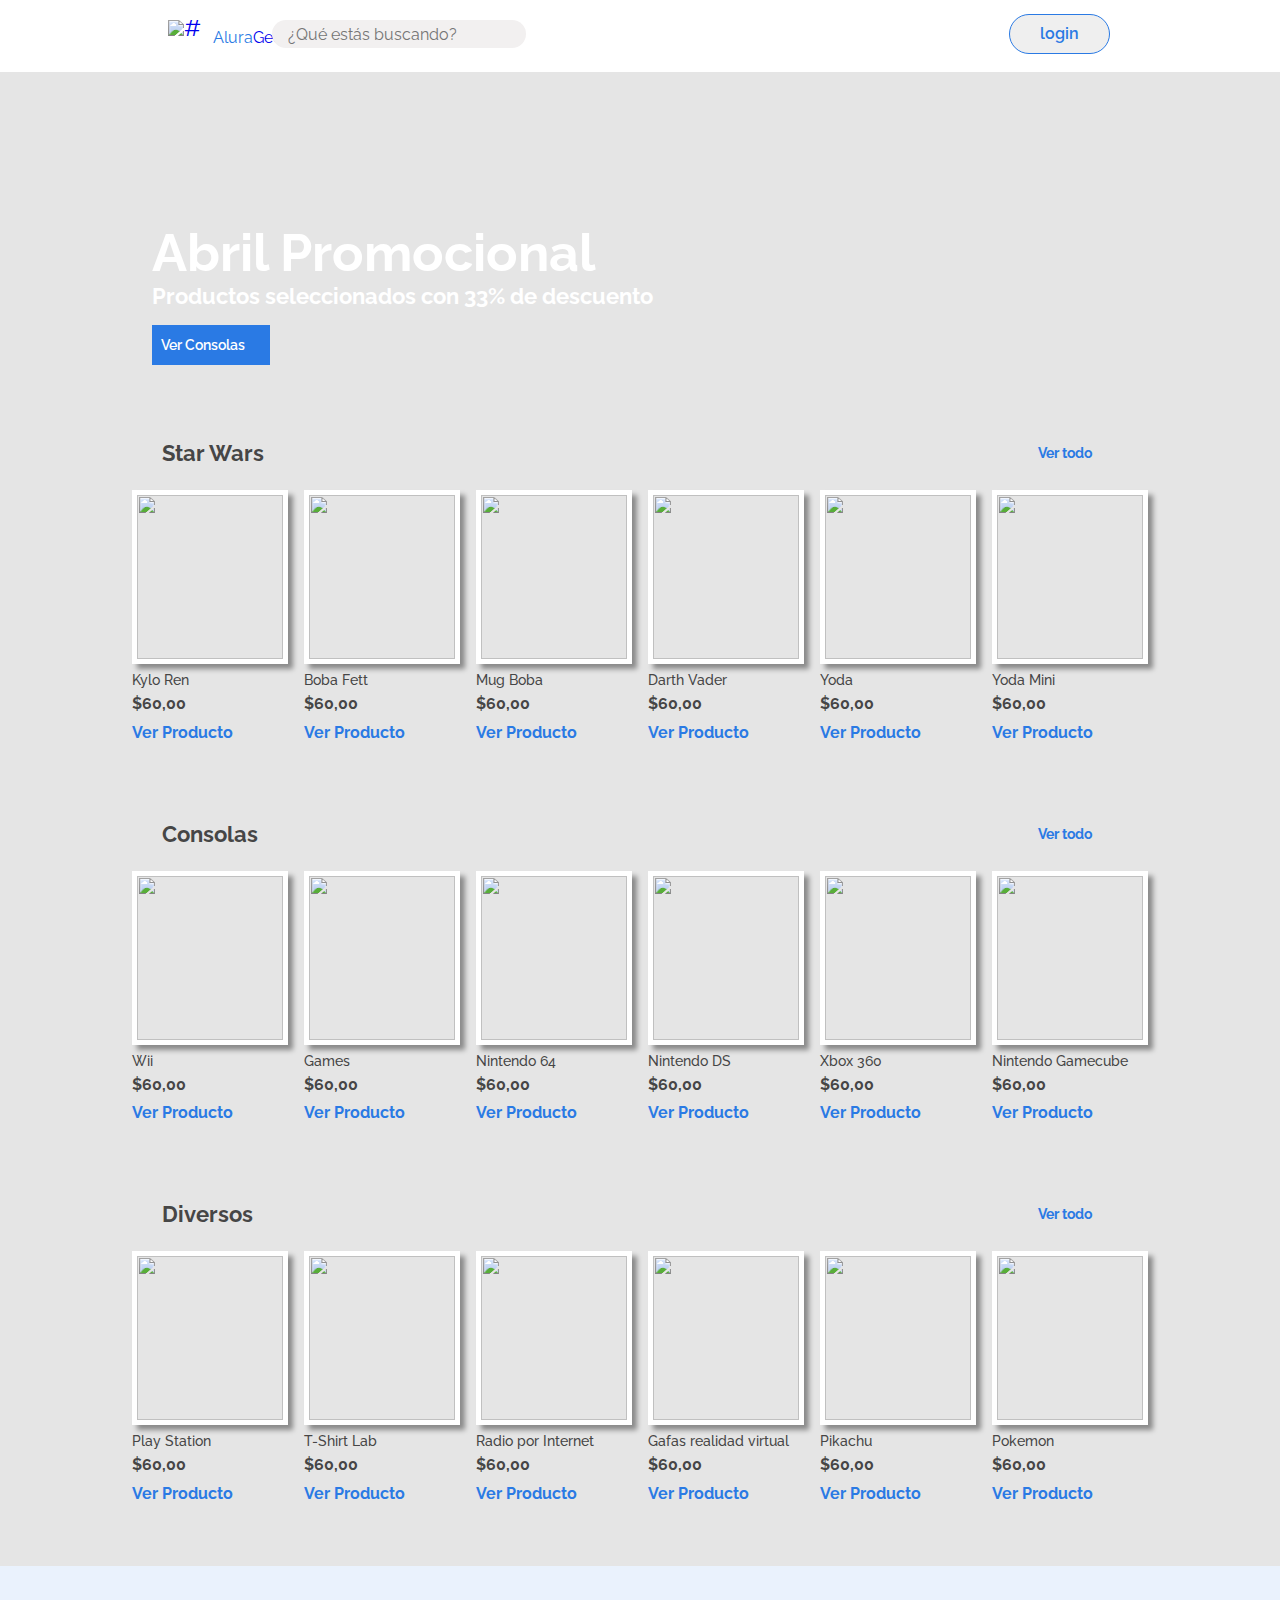
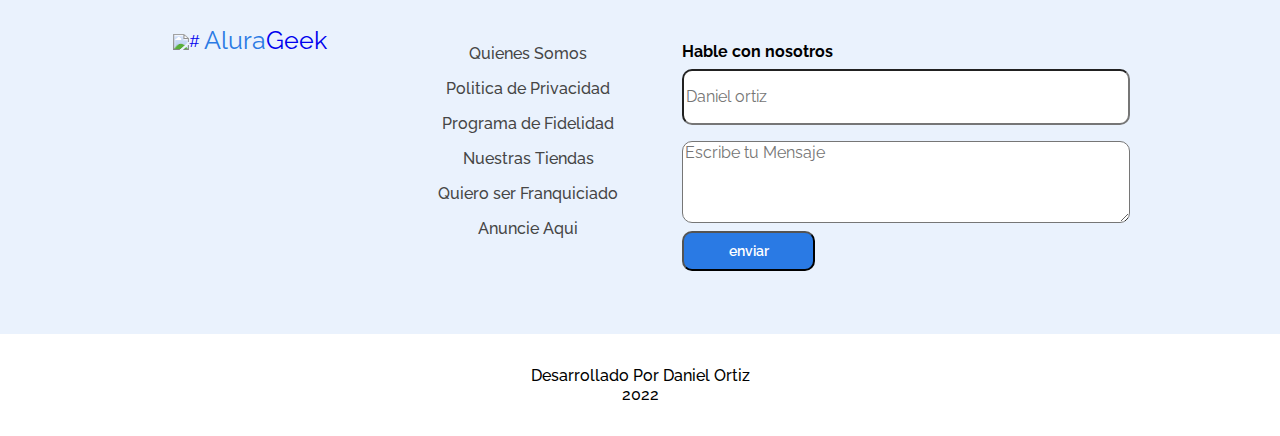
==== commit 1f11a47e: "final V1" ====
--- a/index.html
+++ b/index.html
@@ -8,7 +8,7 @@
   <link rel="preconnect" href="https://fonts.gstatic.com" crossorigin>
   <link href="https://fonts.googleapis.com/css2?family=Raleway:wght@500&display=swap" rel="stylesheet">
   <title>E-commerce|AluraGeek</title>
-  <link rel="stylesheet" href="./css/normalize.css">
+ <link rel="stylesheet" href="./css/normalize.css">
   <link rel="stylesheet" href="./css/reset.css">
   <link rel="stylesheet" href="./css/style.css">
   <link rel="stylesheet" href="./css/encabezado.css">
@@ -25,7 +25,11 @@
           <li class="head-nav__logo"><a href="index.html"><img src="./img/Vector.png"alt="#"></a></li>
           <li class="head-nav__alura"><a href="index.html"><span class="head-nav__span">Alura</span>Geek</a></li> 
           <li class="head-nav__button"><button class="head-nav__btn" type="submit" onclick="window.location.href='login.html'">login</button></li>
-          <li class="head-nav__lupa"><ion-icon name="search-outline"></ion-icon></li>
+          <form class="head-form head-outside">
+            <input type="text" class="head-input__texto" id= "head-input__text" placeholder="¿Qué estás buscando?" onkeyup="search()">
+            <button class="head-input__boton"><ion-icon name="search-outline"></ion-icon></button>
+          </form>
+          <button class="head-nav__lupa"><ion-icon name="search-outline"></ion-icon></button>
       </ul>
   </nav>
   </header>
@@ -46,7 +50,7 @@
       </div>
     </section>
 
-    <section class="stars">
+    <section class="stars" class="list-stars">
 
       <div class="title">
         <h2 class="title__h2">Star Wars</h2>
@@ -60,7 +64,7 @@
                <a href="#" class="producto__link">
                  <img class="producto__img" src="img/unsplash_1.png" alt="">
                </a>
-               <h3 class="producto__nombre">Producto XYZ</h3>
+               <h3 class="producto__nombre">Kylo Ren</h3>
                <h3 class="producto__precio">$60,00</h3>
                <a class="producto-und__link" href=""><h3 class="producto__verproducto">Ver Producto</h3></a>
             </div> 
@@ -68,7 +72,7 @@
               <a href="#" class="producto__link">
                <img class="producto__img" src="img/unsplash_2.png" alt="">
               </a>
-              <h3 class="producto__nombre">Producto XYZ</h3>
+              <h3 class="producto__nombre">Boba Fett</h3>
               <h3 class="producto__precio">$60,00</h3>
               <a class="producto-und__link" href=""><h3 class="producto__verproducto">Ver Producto</h3></a>
             </div>
@@ -76,7 +80,7 @@
               <a href="#" class="producto__link">
                     <img class="producto__img" src="img/unsplash_3.png" alt="">
                 </a>
-              <h3 class="producto__nombre">Producto XYZ</h3>
+              <h3 class="producto__nombre">Mug Boba</h3>
               <h3 class="producto__precio">$60,00</h3>
               <a class="producto-und__link" href=""><h3 class="producto__verproducto">Ver Producto</h3></a>
             </div>
@@ -84,7 +88,7 @@
               <a href="#" class="producto__link">
               <img class="producto__img" src="img/unsplash_4.png" alt="">
               </a>
-              <h3 class="producto__nombre">Producto XYZ</h3>
+              <h3 class="producto__nombre">Darth Vader</h3>
               <h3 class="producto__precio">$60,00</h3>
               <a class="producto-und__link" href=""><h3 class="producto__verproducto">Ver Producto</h3></a>
             </div>
@@ -92,7 +96,7 @@
               <a href="#" class="producto__link">
               <img class="producto__img" src="img/unsplash_5.png" alt="">
               </a>
-              <h3 class="producto__nombre">Producto XYZ</h3>
+              <h3 class="producto__nombre">Yoda</h3>
               <h3 class="producto__precio">$60,00</h3>
               <a class="producto-und__link" href=""><h3 class="producto__verproducto">Ver Producto</h3></a>
            </div> 
@@ -100,7 +104,7 @@
               <a href="#" class="producto__link">
               <img class="producto__img" src="img/unsplash_6.png" alt="">
               </a> 
-              <h3 class="producto__nombre">Producto XYZ</h3>
+              <h3 class="producto__nombre">Yoda Mini</h3>
               <h3 class="producto__precio">$60,00</h3>
               <a class="producto-und__link" href=""><h3 class="producto__verproducto">Ver Producto</h3></a>
             </div>    
@@ -109,7 +113,7 @@
 
     </section>
 
-    <section   id="consolas" class="consolas">
+    <section   id="consolas" class="consolas" class="list-stars">
 
       <div class="title">
         <h2 class="title__h2">Consolas</h2>
@@ -123,7 +127,7 @@
            <a href="#" class="producto__link">
              <img class="producto__img" src="img/unsplash_7.png" alt="">
            </a>
-           <h3 class="producto__nombre">Producto XYZ</h3>
+           <h3 class="producto__nombre">Wii</h3>
            <h3 class="producto__precio">$60,00</h3>
            <a class="producto-und__link" href=""><h3 class="producto__verproducto">Ver Producto</h3></a>
         </div> 
@@ -131,7 +135,7 @@
           <a href="#" class="producto__link">
            <img class="producto__img" src="img/unsplash_8.png" alt="">
           </a>
-          <h3 class="producto__nombre">Producto XYZ</h3>
+          <h3 class="producto__nombre">Games</h3>
           <h3 class="producto__precio">$60,00</h3>
           <a class="producto-und__link" href=""><h3 class="producto__verproducto">Ver Producto</h3></a>
         </div>
@@ -139,7 +143,7 @@
           <a href="#" class="producto__link">
                 <img class="producto__img" src="img/unsplash_9.png" alt="">
             </a>
-          <h3 class="producto__nombre">Producto XYZ</h3>
+          <h3 class="producto__nombre">Nintendo 64</h3>
           <h3 class="producto__precio">$60,00</h3>
           <a class="producto-und__link" href=""><h3 class="producto__verproducto">Ver Producto</h3></a>
         </div>
@@ -147,7 +151,7 @@
           <a href="#" class="producto__link">
           <img class="producto__img" src="img/unsplash_10.png" alt="">
           </a>
-          <h3 class="producto__nombre">Producto XYZ</h3>
+          <h3 class="producto__nombre">Nintendo DS</h3>
           <h3 class="producto__precio">$60,00</h3>
           <a class="producto-und__link" href=""><h3 class="producto__verproducto">Ver Producto</h3></a>
         </div>
@@ -155,7 +159,7 @@
           <a href="#" class="producto__link">
           <img class="producto__img" src="img/unsplash_11.png" alt="">
           </a>
-          <h3 class="producto__nombre">Producto XYZ</h3>
+          <h3 class="producto__nombre">Xbox 360</h3>
           <h3 class="producto__precio">$60,00</h3>
           <a class="producto-und__link" href=""><h3 class="producto__verproducto">Ver Producto</h3></a>
        </div> 
@@ -163,7 +167,7 @@
           <a href="#" class="producto__link">
           <img class="producto__img" src="img/unsplash_12.png" alt="">
           </a> 
-          <h3 class="producto__nombre">Producto XYZ</h3>
+          <h3 class="producto__nombre">Nintendo Gamecube</h3>
           <h3 class="producto__precio">$60,00</h3>
           <a class="producto-und__link" href=""><h3 class="producto__verproducto">Ver Producto</h3></a>
         </div>    
@@ -172,7 +176,7 @@
 
     </section>
 
-    <section class="diversos">
+    <section class="diversos" class="list-stars">
 
       <div class="title">
         <h2 class="title__h2">Diversos</h2>
@@ -186,7 +190,7 @@
            <a href="#" class="producto__link">
              <img class="producto__img" src="img/unsplash_13.png" alt="">
            </a>
-           <h3 class="producto__nombre">Producto XYZ</h3>
+           <h3 class="producto__nombre">Play Station</h3>
            <h3 class="producto__precio">$60,00</h3>
            <a class="producto-und__link" href=""><h3 class="producto__verproducto">Ver Producto</h3></a>
         </div> 
@@ -194,7 +198,7 @@
           <a href="#" class="producto__link">
            <img class="producto__img" src="img/unsplash_14.png" alt="">
           </a>
-          <h3 class="producto__nombre">Producto XYZ</h3>
+          <h3 class="producto__nombre">T-Shirt Lab</h3>
           <h3 class="producto__precio">$60,00</h3>
           <a class="producto-und__link" href=""><h3 class="producto__verproducto">Ver Producto</h3></a>
         </div>
@@ -202,7 +206,7 @@
           <a href="#" class="producto__link">
                 <img class="producto__img" src="img/unsplash_15.png" alt="">
             </a>
-          <h3 class="producto__nombre">Producto XYZ</h3>
+          <h3 class="producto__nombre">Radio por Internet</h3>
           <h3 class="producto__precio">$60,00</h3>
           <a class="producto-und__link" href=""><h3 class="producto__verproducto">Ver Producto</h3></a>
         </div>
@@ -210,7 +214,7 @@
           <a href="#" class="producto__link">
           <img class="producto__img" src="img/unsplash_16.png" alt="">
           </a>
-          <h3 class="producto__nombre">Producto XYZ</h3>
+          <h3 class="producto__nombre">Gafas realidad virtual</h3>
           <h3 class="producto__precio">$60,00</h3>
           <a class="producto-und__link" href=""><h3 class="producto__verproducto">Ver Producto</h3></a>
         </div>
@@ -218,7 +222,7 @@
           <a href="#" class="producto__link">
           <img class="producto__img" src="img/unsplash_17.png" alt="">
           </a>
-          <h3 class="producto__nombre">Producto XYZ</h3>
+          <h3 class="producto__nombre">Pikachu</h3>
           <h3 class="producto__precio">$60,00</h3>
           <a class="producto-und__link" href=""><h3 class="producto__verproducto">Ver Producto</h3></a>
        </div> 
@@ -226,7 +230,7 @@
           <a href="#" class="producto__link">
           <img class="producto__img" src="img/unsplash_18.png" alt="">
           </a> 
-          <h3 class="producto__nombre">Producto XYZ</h3>
+          <h3 class="producto__nombre">Pokemon</h3>
           <h3 class="producto__precio">$60,00</h3>
           <a class="producto-und__link" href=""><h3 class="producto__verproducto">Ver Producto</h3></a>
         </div>    
@@ -283,10 +287,12 @@
     </footer>
 
   </main>
-
-<script src="https://kit.fontawesome.com/2f99950054.js" crossorigin="anonymous"></script>
-<script type="module" src="https://unpkg.com/ionicons@5.5.2/dist/ionicons/ionicons.esm.js"></script>
-<script nomodule src="https://unpkg.com/ionicons@5.5.2/dist/ionicons/ionicons.js"></script>
+  <script src="./js/login-auteti.js"></script>
+  <script src="./js/search-products.js"></script>
+  <script src="./js/encabezado.js"></script>
+  <script src="https://kit.fontawesome.com/2f99950054.js" crossorigin="anonymous"></script>
+  <script type="module" src="https://unpkg.com/ionicons@5.5.2/dist/ionicons/ionicons.esm.js"></script>
+  <script nomodule src="https://unpkg.com/ionicons@5.5.2/dist/ionicons/ionicons.js"></script>
 </body>
 </html>
 
--- a/css/encabezado.css
+++ b/css/encabezado.css
@@ -1,5 +1,4 @@
 .head-nav{
-
   Height: 72px;
   background: #FFFFFF;
   padding: 14px 18px 14px 18px;
@@ -11,12 +10,11 @@
   justify-content: space-between;
   align-items: center;
   font-size: 14px;
-  
+  position: relative;
 }
 .head-nav__logo{
   order: 1;
 }
-
 .head-nav__alura{
 
   flex-grow: 1;
@@ -25,33 +23,29 @@
   font-size: 16px;
 
 }
-
 .head-nav__span{
 
   color: #2A7AE4;
   
 }
-
 ion-icon {
   color:#464646;
   font-size: 20px;
   --ionicon-stroke-width: 56px;
 }
-
 .head-nav__lupa{
   
   order: 4;
-  
-}
-
+  border: none;
+  background-color: transparent;
+  
+}
 .head-nav__button{
-  
  flex-grow: 1;
  order: 3;
  padding: 0;
  border-radius: 30px;
   }
-
 .head-nav__btn{
   font-weight: 600;
   font-size: 14px;
@@ -62,100 +56,270 @@
   border-radius: 50em;
 
 }
-
 .head-nav__btn:hover{
 
   transform: scale(1.2);
   cursor: pointer;
 }
-
-@media all and (min-width:768px) and (max-width: 1000px){
+.head-form{
+
+  display: flex;
+  justify-content: space-around;
+  position: absolute;
+  height: 50px;
+  top:80px;
+  right: 20px;
+  transition: transform 0.4s;
+  order: 5;
+}
+.head-outside{
+  transform: translateY(-360%);
+}
+.head-input__texto{
+  flex-grow: 2;
+  width: auto;
+  border: none;
+  border-radius: 50px;
+  background: #c0d7f4;
+  padding-left: 1rem;
+  padding-right: 2.5rem;
+  height: 70%;
+}
+.head-input__boton{
+  
+  position: absolute;
+  left: 180px;
+  top:5px;
+  border: none;
+  background-color: transparent;
+}
+/*.header__input-boton img{
+  width: 100%;
+}*/
+
+@media all and (min-width: 768px) and (max-width: 1000px){
 
   .head-nav__list{
-
     justify-content: center;
-    
-  }
-
+  }
   .head-nav__logo{
     order: 1;
   }
-
   .head-nav__alura{
-
-    
     order: 2;
-  
-  }
-
+    
+  }
   .head-nav__lupa{
 
-    order: 3;
-    flex-grow: 1;
-  
-}
-
+    /*order: 3;
+    flex-grow: 1;*/
+    display: none;
+
+  }
   .head-nav__button{
-
-    order: 4;
+    order: 5;
     width: auto;
     flex-grow: 0;
   }
-  
-}
-
-@media all and (min-width:1001px){
+  .head-form{
+    display:flex;
+    align-items:center;
+    position: relative;
+    height:40px;
+    top: 0;
+    right:270px;
+    order: 3;
+    
+  }
+  .head-outside{
+    transform: none;
+  }
+  .head-input__texto{
+    width: 100%;
+    border: none;
+    border-radius: 50px;
+    background: rgb(242, 240, 240);
+    padding-left: 1rem;
+    padding-right: 2.5rem;
+    
+
+  }
+  .head-input__boton{
+    position: absolute;
+    right: 0px;
+    top: 20%;
+    /*transform: translateY(-50%);*/
+    width: 37px;
+    flex-grow: 2;
+  } 
+
+  /*.header__input-boton img{
+    width: 60%;
+  }*/
+  
+}
+
+@media all and (min-width: 1001px)and (max-width: 1200px){
 
   .head-nav__list{
 
     position: relative;
     font-size: 16px;
   }
-
   .head-nav__logo{
-
 
     width: 40px ;
     height: 29px ;
     margin-left: 150px;
     
   }
-
   .head-nav__alura{
 
     
     position: absolute;
     padding: 8px 0 0 5px;
     margin-left: 10px;
-       
-  }
-
+    
+
+  }
   .head-nav__span{
 
     margin-left: 180px;
     
   }
-
   .head-nav__lupa{
 
-    position: absolute;
+    /*position: absolute;
     flex-grow: 1;
-    right: 586px;
-  
-}
-
+    right: 586px;*/
+    display: none;
+  
+  }
   .head-nav__button{
 
-    
+    order: 5;
     width: auto;
     flex-grow: 0;
     margin-right:152px;
 
   }
-
   .head-nav__btn{
 
     font-size: 16px;
   }
-}
-
+  .head-form{
+    display:flex;
+    position: relative;
+    align-items: center;
+    height:40px;
+    top: 0;
+    order: 3;
+  }
+  .head-outside{
+    transform: none;
+  }
+  .head-input__texto{
+    width: 100%;
+    border: none;
+    border-radius: 50px;
+    background: rgb(242, 240, 240);
+    padding-left: 1rem;
+    padding-right: 2.5rem;
+    
+    
+  }
+  .head-input__boton{
+    position: absolute;
+    right: 0px;
+    top: 20%;
+    /*transform: translateY(-50%);*/
+    width: 37px;
+    padding-left: 30px;
+  
+   
+  } 
+}
+
+@media all and (min-width: 1201px)and (max-width:1440px){
+
+  .head-nav__list{
+
+    position: relative;
+    font-size: 16px;
+  }
+  .head-nav__logo{
+
+    width: 40px ;
+    height: 29px ;
+    margin-left: 150px;
+    
+  }
+  .head-nav__alura{
+
+    
+    position: absolute;
+    padding: 8px 0 0 5px;
+    margin-left: 10px;
+    
+
+  }
+  .head-nav__span{
+
+    margin-left: 180px;
+    
+  }
+  .head-nav__lupa{
+
+    /*position: absolute;
+    flex-grow: 1;
+    right: 586px;*/
+    display: none;
+  
+  }
+  .head-nav__button{
+
+    order: 5;
+    width: auto;
+    flex-grow: 0;
+    margin-right:152px;
+
+  }
+  .head-nav__btn{
+
+    font-size: 16px;
+  }
+  .head-form{
+    display:flex;
+    position: relative;
+    align-items: center;
+    height:40px;
+    top: 0;
+    order: 3;
+    right: 300px;
+  }
+  .head-outside{
+    transform: none;
+  }
+  .head-input__texto{
+    width: 100%;
+    border: none;
+    border-radius: 50px;
+    background: rgb(242, 240, 240);
+    padding-left: 1rem;
+    padding-right: 2.5rem;
+    
+    
+  }
+  .head-input__boton{
+    position: absolute;
+    right: 0px;
+    top: 20%;
+    /*transform: translateY(-50%);*/
+    width: 37px;
+    padding-left: 30px;
+  
+   
+  } 
+
+}
+
